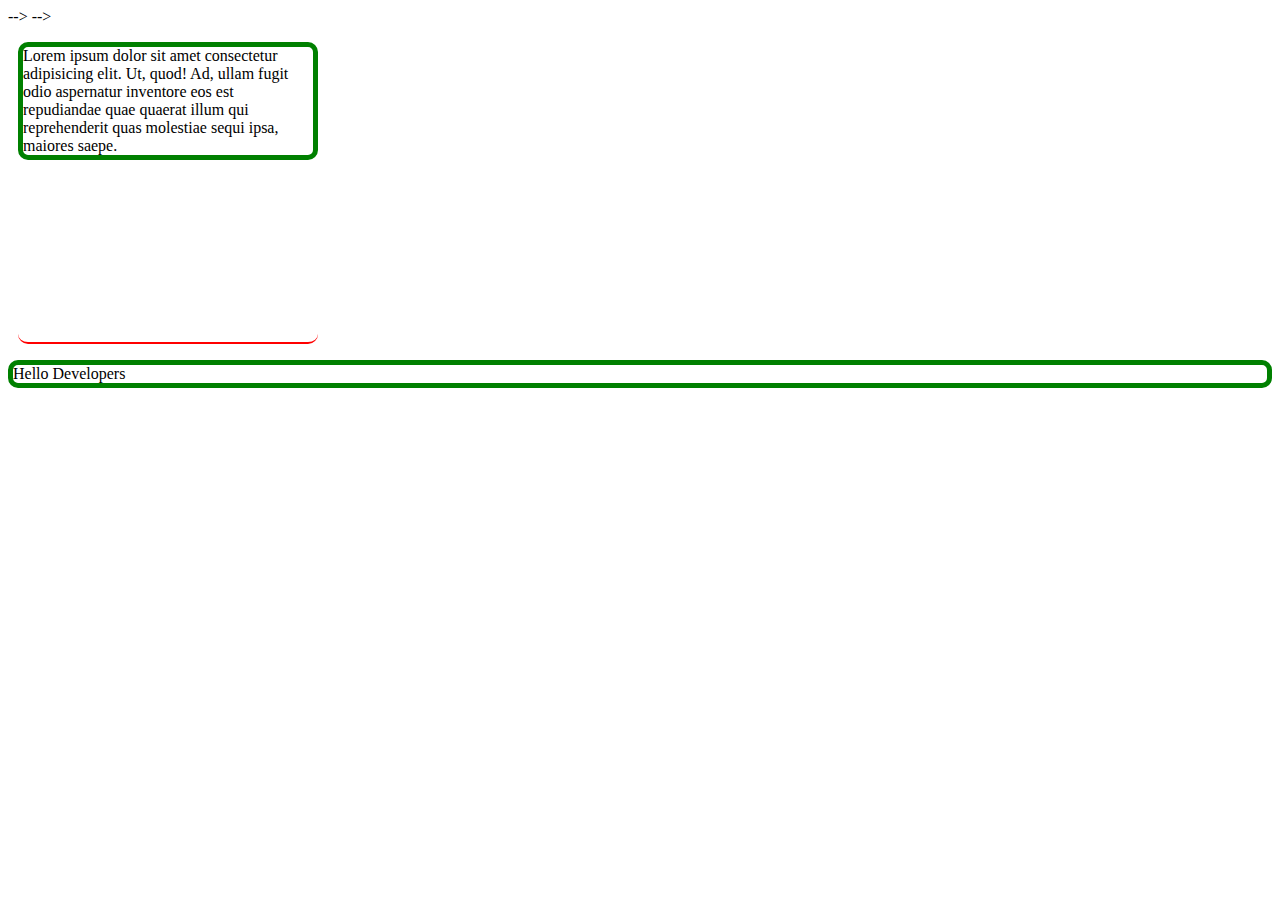
==== Quadri/css.html @ d12ace0a "css" ====
<!DOCTYPE html>
<html lang="en">
  <head>
    <meta charset="UTF-8" />
    <meta name="viewport" content="width=device-width, initial-scale=1.0" />
    <title>CSS</title>
    <style>
      h1 {
        font-size: 20px;
        color: red;
      }
    </style>
    <link rel="stylesheet" type="text/css" href="./index.css" />
  </head>

  <body>
    <!-- <h1 id="ele" class="element">Cascading Style Sheet (CSS)</h1>
    <h1 class="element">HTML</h1>
    <h1 class="element">Javascript</h1>
    <h1 class="element">React Js</h1>
    <!-- internal -->
    <!-- external -->
    <!-- inline -->
    
    <!-- <div class="container">
      <p>Box2</p>
    </div>
    <div class="container"><p>Box 3</p></div>
    <p> --> -->
      <!-- Lorem ipsum dolor sit amet consectetur adipisicing elit. Vitae, aspernatur -->
     -->
     <!-- <p>Hello</p> -->
     <div class="container"><p>Lorem ipsum dolor sit amet consectetur adipisicing elit. Ut, quod! Ad, ullam fugit odio aspernatur inventore eos est repudiandae quae quaerat illum qui reprehenderit quas molestiae sequi ipsa, maiores saepe.</p></div>
     <p>Hello Developers</p>

     
  </body>
</html>
---- Quadri/index.css ----
.element{
    color: green;
}

#ele{
    color: blue;
}

/*  */
.container{
    width: 300px;
    height: 300px;
    border-radius: 10px;
    border-color: red;
    border-bottom: 2px solid red;
    
    /* background-color:hsl(360, 20%, 0%); */
    /* background-image:url("./background.avif"); */
    margin: 10px;
    
}
 p{

    border: 5px solid green;
    border-radius: 10px;
}


/* body{
    background-image: url("./background.avif");
    background-repeat: no-repeat;
    background-size: cover;
    background-attachment: fixed;
} */

p{
    /* background-image: url("./background.avif"); */
}
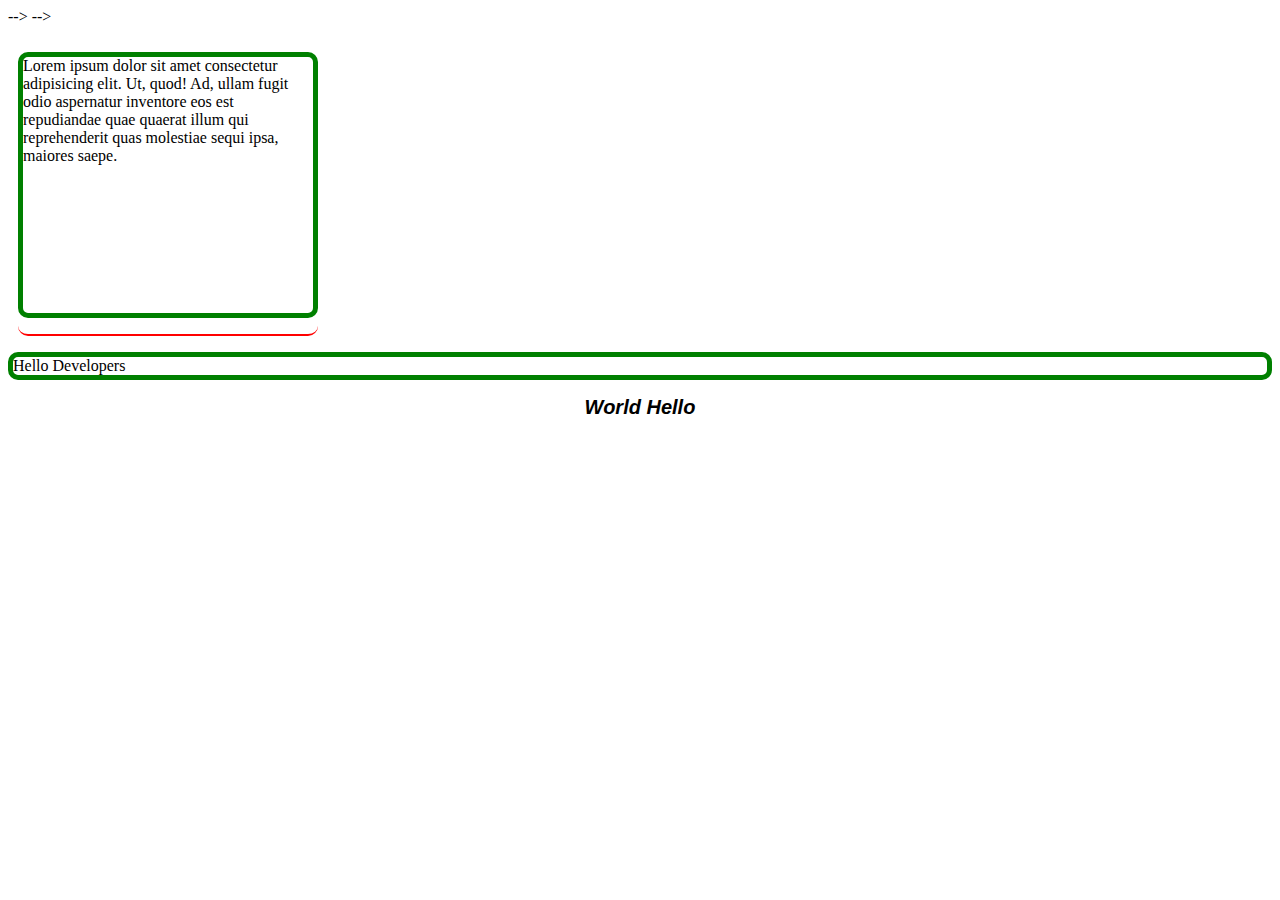
==== commit 4456a75a: "grid" ====
--- a/Quadri/css.html
+++ b/Quadri/css.html
@@ -31,8 +31,14 @@
      -->
      <!-- <p>Hello</p> -->
      <div class="container"><p>Lorem ipsum dolor sit amet consectetur adipisicing elit. Ut, quod! Ad, ullam fugit odio aspernatur inventore eos est repudiandae quae quaerat illum qui reprehenderit quas molestiae sequi ipsa, maiores saepe.</p></div>
-     <p>Hello Developers</p>
+     <p id="hello">Hello Developers</p>
 
-     
+     <div class="text">
+      World
+      <span>
+        Hello
+      </span>
+     </div>
+ 
   </body>
 </html>
--- a/Quadri/index.css
+++ b/Quadri/index.css
@@ -35,4 +35,136 @@
 
 p{
     /* background-image: url("./background.avif"); */
-}+}
+
+*,li,a{
+   box-sizing: border-box;
+   list-style: none;
+   /* text-decoration: none; */
+}
+
+
+.container-one, .container-two{
+    width: 400px;
+    min-height: 200px;
+    background-color: blue;
+    margin: 10px 0;
+    padding: 20px 0;
+}
+
+.inner-div{
+    width: inherit;
+    background-color: purple;
+    height: 150px;
+    padding: 20px;
+}
+
+.container-one{
+    box-sizing: border-box;
+}
+
+.wrapper{
+    width: 100%;
+    height: 50px;
+    margin: 20px 0;
+    background-color: red;
+}
+
+.inner-wrapper{
+    width: 90%;
+    margin: 10px auto;
+    height: 50px;
+    padding: 5px;
+
+    /* background-color: purple; */
+}
+
+
+
+.link{
+    display: flex;
+    justify-content: space-between;
+    align-items: center;
+    
+    
+}
+
+.first-div{
+    width: 300px;
+    height: 40px;
+    padding: 10px;
+    border-right: 1px solid gray;
+}
+
+.first{
+    width: 300px;
+    height: 40px;
+    padding: 10px;
+    /* border-right: 1px solid gray; */
+}
+
+.first-div a{
+    color: white;
+    text-align: center;
+    padding: 10px 10px 0;
+   
+
+    
+}
+
+.first a{
+    color: white;
+    text-align: center;
+    padding: 10px 10px 0;
+   
+
+    
+}
+h1{
+    text-align: left;
+}
+
+.text{
+    /* text-align: center;
+    text-decoration-color: brown;
+    text-decoration-line: overline underline;
+    text-decoration-style:wavy;
+    text-decoration-thickness: 5px; */
+    text-align: center;
+    text-transform: capitalize;
+    /* text-shadow: 7px 7px 3px red; */
+
+    font-family:"Montserrat", sans-serif;
+    font-style: oblique;
+    font-weight: 700;
+    font-size: 20px;
+    font: 40px  "Times New Roman" italic ;
+}
+h4{
+    text-indent: 30px;
+    /* letter-spacing: 1px; */
+    line-height: 40px;
+    word-spacing: 10px;
+}
+
+h2{
+    text-decoration: overline  blue 5px;
+}
+
+.container{
+    display: flex;
+}
+
+.inner{
+    width: 300px;
+    height: 100px;
+    background-color: orange;
+    margin: 0 10px;
+}
+
+.inner:first-child{
+    background-color: red;
+}
+
+
+
